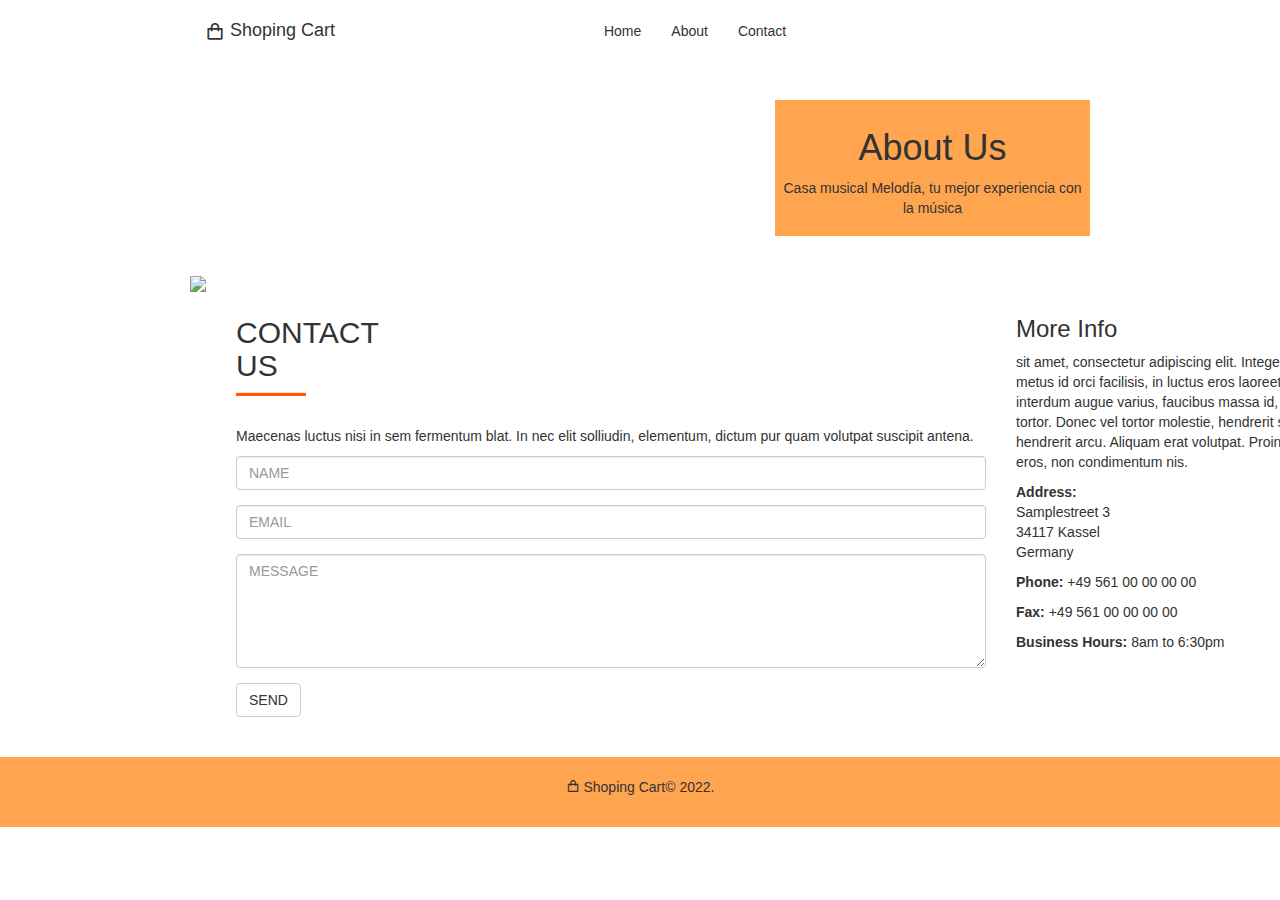
==== contact.html @ ff42e294 "1er Commit" ====
<!DOCTYPE html>
<html lang="en">

<head>
  <meta charset="UTF-8">
  <meta http-equiv="X-UA-Compatible" content="IE=edge">
  <meta name="viewport" content="width=device-width, initial-scale=1.0">
  <title>Shopping Cart/Contact</title>
  <link href='https://unpkg.com/boxicons@2.1.2/css/boxicons.min.css' rel='stylesheet'>
  <link
  rel="stylesheet"
  href="https://cdnjs.cloudflare.com/ajax/libs/animate.css/4.1.1/animate.min.css"
/>
  <link rel="stylesheet" href="assets/css/style.css">
  <link rel="stylesheet" href="assets/css/bootstrap.css"> 
</head>

<body>
  <header class="navbar">
    <div class="navbar__container">
      <!-- logo -->
      <a href="#" class="navbar__logo">
        <i class='bx bx-shopping-bag navbar__logo-icon'></i>
        <span class="navbar__logo-text animate__animated animate__flash">Shoping Cart</span>
      </a>

      <!-- navegación -->
      <nav class="navbar__nav">
        <ul class="navbar__list">
          <li class="navbar__item">
            <a href="index.html" class="navbar__link">Home</a>
          </li>
          <li class="navbar__item">
            <a href="about.html" class="navbar__link">About</a>
          </li>
          <li class="navbar__item">
            <a href="contact.html" class="navbar__link">Contact</a>
          </li>
        </ul>
      </nav>

      <!-- menu boton -->
      <div class="navbar__btn">
        <button id="navbarBtn" class="navbar__btn-link">
          <i class='bx bx-menu navbar__logo-icon'></i>
        </button>
      </div>
    </div>
  </header>

  <!-- seccion de sobre nosotros -->
  <section class="about">
    <div class="about__container">
      <div class="about__content">
        <h1 class="about__title">About Us</h1>
        <p class="about__text">
          Casa musical Melodía, tu mejor experiencia con la música 
        </p>
      </div>
    </div>
  </section>

  <main class="wrapper">
    <!-- contenido principal -->
    <div class="wrapper__about">
        <img class="" src="https://images.unsplash.com/photo-1459305272254-33a7d593a851?ixlib=rb-1.2.1&raw_url=true&q=80&fm=jpg&crop=entropy&cs=tinysrgb&ixid=MnwxMjA3fDB8MHxwaG90by1wYWdlfHx8fGVufDB8fHx8&auto=format&fit=crop&w=870">
    </div>

    <!-- Agregado para about -->

    <!-- About -->
    <section class="page-section">
        <div class="container">
            <div class="row ">

                <div class="col-md-8">
                    <h2 class="title-section"><span class="title-regular">CONTACT</span><br>US</h2>
                    <hr class="title-underline ">
                    <p>
                        Maecenas luctus nisi in sem fermentum blat. In nec elit solliudin, elementum, dictum pur quam volutpat suscipit antena.
                    </p>
                    <div class="form-group">
                        <input type="text" class="form-control" id="usr" placeholder="NAME">
                    </div>
                    <div class="form-group">
                        <input type="text" class="form-control" id="email" placeholder="EMAIL">
                    </div>
                    <div class="form-group">
                        <textarea class="form-control" rows="5" id="message" placeholder="MESSAGE"></textarea>
                    </div>
                    <button type="button" class="btn btn-default">SEND <i class="fa fa-envelope"></i></button>
                </div>
                <div class="col-md-4">
                    <h3>More Info</h3>
                    <p>sit amet, consectetur adipiscing elit. Integer placerat metus id orci facilisis, in luctus eros laoreet. Mauris interdum augue varius, faucibus massa id, imperdiet tortor. Donec vel tortor molestie, hendrerit sem a, hendrerit arcu. Aliquam erat volutpat. Proin varius eros eros, non condimentum nis.</p>
                    <p><strong>Address:</strong>
                        <br>Samplestreet 3
                        <br>34117 Kassel
                        <br>Germany</p>
                    <p><strong>Phone:</strong> +49 561 00 00 00 00</p>
                    <p><strong>Fax:</strong> +49 561 00 00 00 00</p>
                    <p><strong>Business Hours:</strong> 8am to 6:30pm</p>
                </div>
            </div>
        </div>
    </section>




  </main>

  <footer class="footer">
    <div class="footer__copy">
      <p class="footer__copy-text">
        <i class='bx bx-shopping-bag footer__logo-icon'></i> <span class="footer__logo-text">Shoping Cart</span>&copy;
        2022.
      </p>
    </div>
  </footer>

  <script src="assets/js/main.js"></script>
  <script src="assets/js/bootsatrp.min.js"></script>
</body>

</html>
---- assets/css/style.css ----
:root {
  --navbar-height: 60px;
  --text-size: 16px;
  --icons-size: 18px;
}

@media screen and (min-width: 768px) {
  :root {
    --text-size: 18px;
    --icons-size: 20px;
  }
}

html {
  font-size: 16px;
  font-family: 'Open Sans', sans-serif;
  font-weight: 400;
  line-height: 1.5;
  color: #333;
  box-sizing: border-box;
  scroll-behavior: smooth;
}

*,
*:before,
*:after {
  box-sizing: inherit;
}

body {
  margin: 0;
  padding: 0;
  font-size: 1rem;
  font-family: 'Open Sans', sans-serif;
}

img{
  width: 100%
}
.navbar {
  background-color: white;
  height: var(--navbar-height);
  border-bottom: 1px solid #f0f0f0;
}

.navbar__logo {
  padding-left: 15px;
}

.navbar__container {
  max-width: 900px;
  margin: 0 auto;
  display: flex;
  justify-content: space-between;
  align-items: center;
  height: inherit;
}

.navbar__logo {
  display: flex;
  align-items: center;
  gap: 5px;
  color: #333;
  text-decoration: none;
}

.navbar__logo-text {
  font-size: var(--text-size);
}

.navbar__logo-icon {
  font-size: var(--icons-size);
}

.navbar__list {
  display: flex;
  gap: 30px;
  align-items: center;

  padding: 0;
  margin: 0;
  list-style: none;
}

.navbar__link {
  text-decoration: none;
  color: #333;
}

/* Hasta */
@media screen and (max-width: 768px) {
  .navbar__nav {
    position: absolute;
    top: var(--navbar-height);
    width: 100%;
    left: 0;
    background-color: #fff;
    height: 0;
    padding: 0;
    overflow: hidden;
    z-index: 1;
    transition: all .3s ease-in-out;
  }

  .navbar__list {
    flex-direction: column;
    opacity: 0;
    height: 0;
    transition: all .2s ease-in-out;
  }
}

.navbar__nav.active {
  padding: 20px 0;
  height: auto;
}

.navbar__nav.active .navbar__list {
  opacity: 1;
  height: auto;
}

.navbar__btn {
  padding-right: 15px;
}

.navbar__btn-link {
  background-color: white;
  border: none;
  outline: none;
  color: #333;
  cursor: pointer;
  padding: 0;
  display: flex;
  justify-content: center;
  align-items: center;
}

.about {
  background-image: url("https://media.istockphoto.com/photos/sax-picture-id148194998?k=20&m=148194998&s=612x612&w=0&h=gFSP2XKUZgIYDmvBcq-XpOaKCr7oJOqaV4KoLq7erIw=");
  background-size: cover;
  background-position: center;
  padding: 20px;
}

.about__container {
  max-width: 900px;
  margin: 0 auto;
  display: flex;
  justify-content: flex-end;
  align-items: center;
}

.about__content {
  width: 100%;
  background-color: #ff9c3ee8;
  padding: 8px;
  text-align: center;
}

.wrapper {
  max-width: 900px;
  margin: 0 auto;
  padding: 20px 0;
  display: flex;
  flex-direction: column;
  gap: 15px;
  /* border: 1px solid blueviolet; */
}

.wrapper__container {
  padding: 20px;
  border: 1px solid rgb(255, 255, 255);
}

.wrapper__products {
  display: grid;
  grid-template-columns: repeat(auto-fit, minmax(250px, 1fr));
  gap: 16px;
}

.wrapper__about {
  display: flex;
}

.wrapper__about img {
  object-fit: cover;
}

.wrapper__sidebar {
  padding: 20px;
  border: 1px solid rgb(255, 255, 255);
  background-color: #ff9b3e19;
}

.page-section {
  max-width: 900px;
  margin: 0 auto;
  padding: 20px 0;
  display: flex;
  flex-direction: column;
  gap: 15px;
  /* border: 1px solid blueviolet; */
}

  /* Titles */
.title-section {
  font-size: 30px;
}

.title-regular {
  font-weight: 300;
  color: #333;
}
.title-underline {
  height: 3px;
  width: 70px;
  background-color: #ff5800;
  margin-top: 5px;
  margin-bottom: 30px;
  margin-left: 0px;
}

  /* footer */

.footer {
  background-color: #ff9c3ee8;
  padding: 20px;
  text-align: center;
}

/* Desde */

@media screen and (min-width: 500px) {
  .about__content {
    width: 50%;
  }
}

@media screen and (min-width: 768px) {
  .wrapper {
    flex-direction: row;
  }

  .wrapper__container {
    width: 70%;
  }

  .wrapper__sidebar {
    width: 30%;
  }

  .navbar__btn-link {
    visibility: hidden;
  }

  .about__content {
    width: 35%;
  }
}
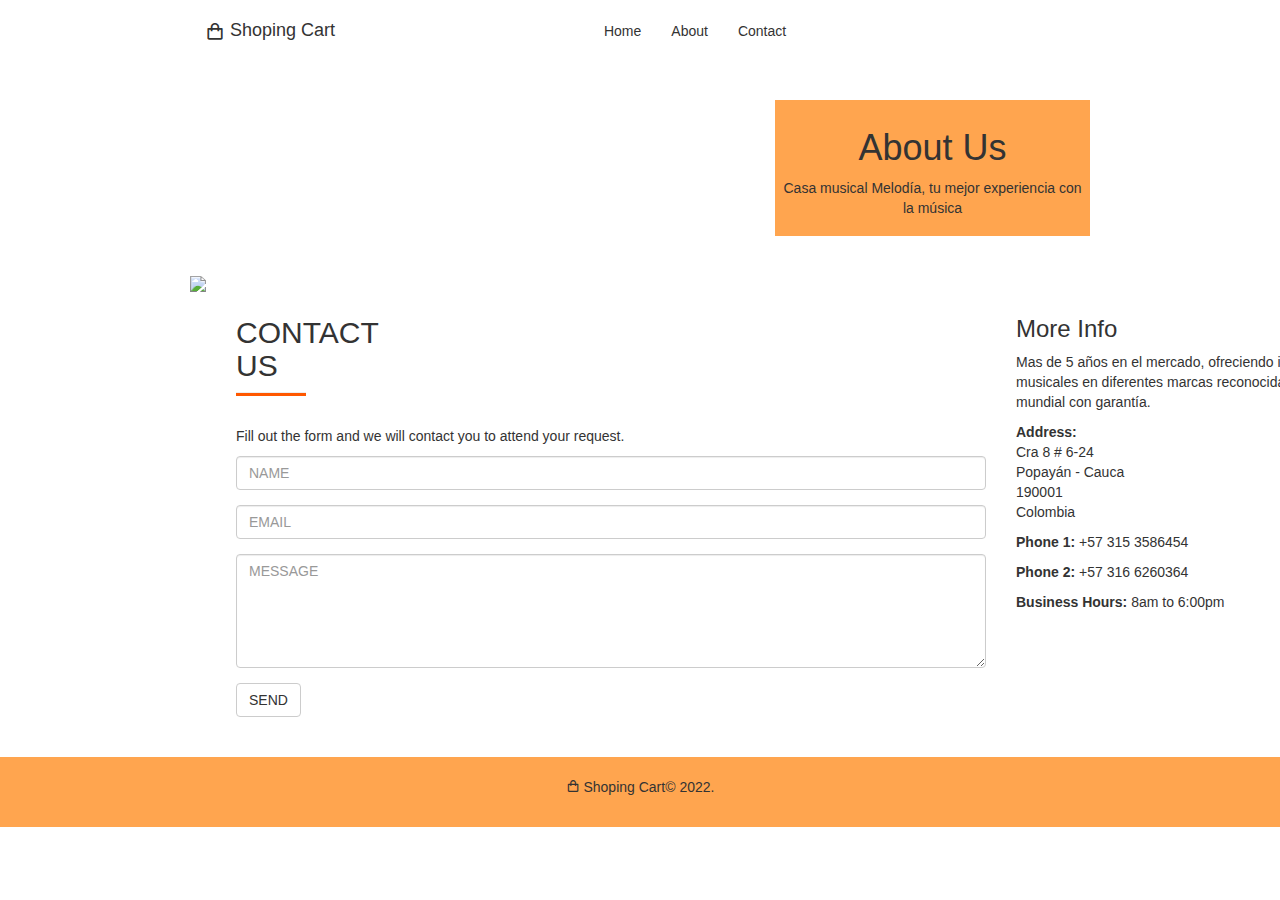
==== commit 2efc83e8: "2do Commit" ====
--- a/contact.html
+++ b/contact.html
@@ -77,7 +77,7 @@
                     <h2 class="title-section"><span class="title-regular">CONTACT</span><br>US</h2>
                     <hr class="title-underline ">
                     <p>
-                        Maecenas luctus nisi in sem fermentum blat. In nec elit solliudin, elementum, dictum pur quam volutpat suscipit antena.
+                        Fill out the form and we will contact you to attend your request.
                     </p>
                     <div class="form-group">
                         <input type="text" class="form-control" id="usr" placeholder="NAME">
@@ -92,14 +92,15 @@
                 </div>
                 <div class="col-md-4">
                     <h3>More Info</h3>
-                    <p>sit amet, consectetur adipiscing elit. Integer placerat metus id orci facilisis, in luctus eros laoreet. Mauris interdum augue varius, faucibus massa id, imperdiet tortor. Donec vel tortor molestie, hendrerit sem a, hendrerit arcu. Aliquam erat volutpat. Proin varius eros eros, non condimentum nis.</p>
+                    <p>Mas de 5 años en el mercado, ofreciendo instrumentos musicales en diferentes marcas reconocidas a nivel mundial con garantía.</p>
                     <p><strong>Address:</strong>
-                        <br>Samplestreet 3
-                        <br>34117 Kassel
-                        <br>Germany</p>
-                    <p><strong>Phone:</strong> +49 561 00 00 00 00</p>
-                    <p><strong>Fax:</strong> +49 561 00 00 00 00</p>
-                    <p><strong>Business Hours:</strong> 8am to 6:30pm</p>
+                        <br>Cra 8 # 6-24
+                        <br>Popayán - Cauca
+                        <br>190001
+                        <br>Colombia</p>
+                    <p><strong>Phone 1:</strong> +57 315 3586454</p>
+                    <p><strong>Phone 2:</strong> +57 316 6260364</p>
+                    <p><strong>Business Hours:</strong> 8am to 6:00pm</p>
                 </div>
             </div>
         </div>
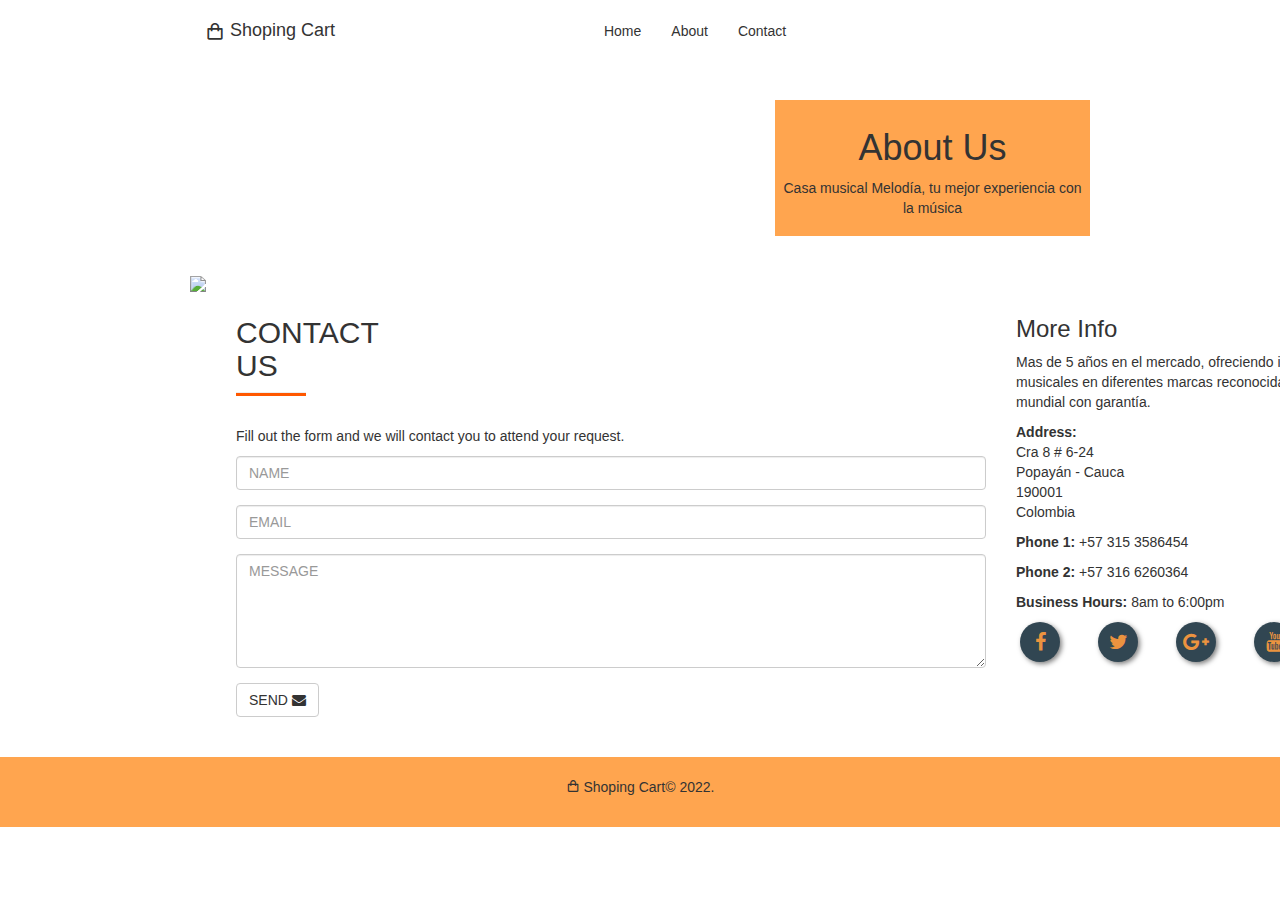
==== commit 70a3670e: "3r Commit" ====
--- a/contact.html
+++ b/contact.html
@@ -7,12 +7,10 @@
   <meta name="viewport" content="width=device-width, initial-scale=1.0">
   <title>Shopping Cart/Contact</title>
   <link href='https://unpkg.com/boxicons@2.1.2/css/boxicons.min.css' rel='stylesheet'>
-  <link
-  rel="stylesheet"
-  href="https://cdnjs.cloudflare.com/ajax/libs/animate.css/4.1.1/animate.min.css"
-/>
+  <link rel="stylesheet"  href="https://cdnjs.cloudflare.com/ajax/libs/animate.css/4.1.1/animate.min.css">
   <link rel="stylesheet" href="assets/css/style.css">
-  <link rel="stylesheet" href="assets/css/bootstrap.css"> 
+  <link rel="stylesheet" href="assets/css/bootstrap.css">
+  <link rel="stylesheet" href="https://stackpath.bootstrapcdn.com/font-awesome/4.7.0/css/font-awesome.min.css">
 </head>
 
 <body>
@@ -60,7 +58,7 @@
     </div>
   </section>
 
-  <main class="wrapper">
+  <section class="wrapper">
     <!-- contenido principal -->
     <div class="wrapper__about">
         <img class="" src="https://images.unsplash.com/photo-1459305272254-33a7d593a851?ixlib=rb-1.2.1&raw_url=true&q=80&fm=jpg&crop=entropy&cs=tinysrgb&ixid=MnwxMjA3fDB8MHxwaG90by1wYWdlfHx8fGVufDB8fHx8&auto=format&fit=crop&w=870">
@@ -72,7 +70,6 @@
     <section class="page-section">
         <div class="container">
             <div class="row ">
-
                 <div class="col-md-8">
                     <h2 class="title-section"><span class="title-regular">CONTACT</span><br>US</h2>
                     <hr class="title-underline ">
@@ -101,16 +98,21 @@
                     <p><strong>Phone 1:</strong> +57 315 3586454</p>
                     <p><strong>Phone 2:</strong> +57 316 6260364</p>
                     <p><strong>Business Hours:</strong> 8am to 6:00pm</p>
-                </div>
-            </div>
-        </div>
+                    <!-- Social Links -->
+                </div>             
+   <!-- </section>
+    <section> -->
+        
+            <section class="buttons">
+                <a href="#" class="fa fa-facebook"></a>
+                <a href="#" class="fa fa-twitter"></a>
+                <a href="#" class="fa fa-google-plus"></a>
+                <a href="#" class="fa fa-youtube"></a>
+                <a href="#" class="fa fa-linkedin"></a>
+            </section>
+        
     </section>
-
-
-
-
-  </main>
-
+</section>
   <footer class="footer">
     <div class="footer__copy">
       <p class="footer__copy-text">
--- a/assets/css/style.css
+++ b/assets/css/style.css
@@ -27,11 +27,16 @@
   box-sizing: inherit;
 }
 
+* {
+  margin: 0;
+  padding: 0;  
+}
+
 body {
   margin: 0;
   padding: 0;
   font-size: 1rem;
-  font-family: 'Open Sans', sans-serif;
+  font-family: 'Open Sans', sans-serif;  
 }
 
 img{
@@ -221,6 +226,30 @@
   margin-left: 0px;
 }
 
+.buttons {
+  min-width: 300px;
+  display: flex;
+  justify-content: space-around;
+}
+
+.buttons a {
+  text-decoration: none;
+  font-size: 20px;
+  width: 40px;
+  height: 40px;
+  line-height: 40px;
+  text-align: center;
+  background: #314652;
+  color: #ff9c3ee8;
+  border-radius: 50%;
+  box-shadow: 2px 2px 5px rgba(0, 0, 0, .5);
+  transition: all .4s ease-in-out;
+}
+
+.buttons a:hover {
+  transform: scale(1.2);
+}
+
   /* footer */
 
 .footer {
